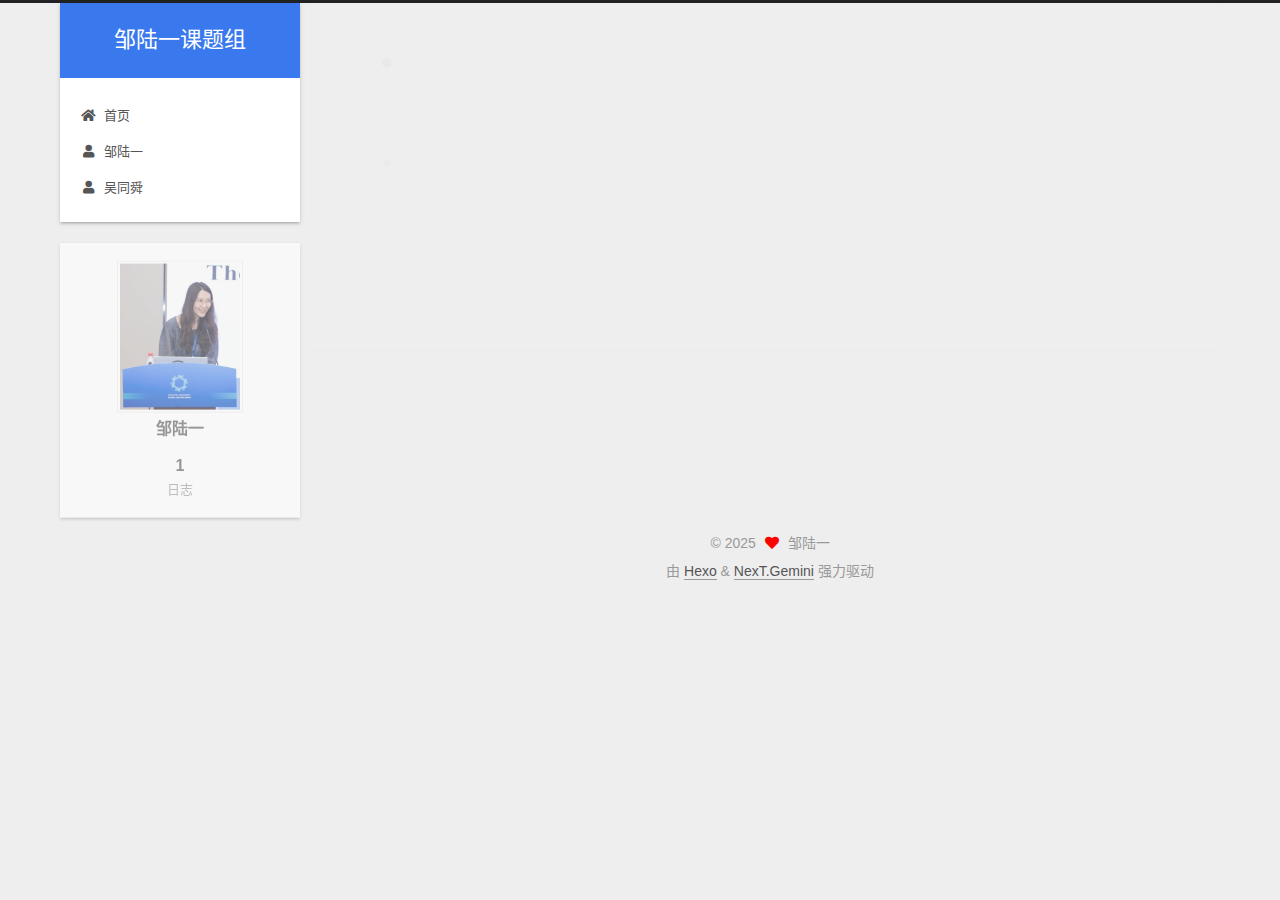
==== archives/index.html @ 9cc319fa "Site updated: 2025-03-17 14:11:33" ====
<!DOCTYPE html>
<html lang="zh-CN">
<head>
  <meta charset="UTF-8">
<meta name="viewport" content="width=device-width, initial-scale=1, maximum-scale=2">
<meta name="theme-color" content="#222">
<meta name="generator" content="Hexo 7.3.0">
  <link rel="apple-touch-icon" sizes="180x180" href="/images/apple-touch-icon-next.png">
  <link rel="icon" type="image/png" sizes="32x32" href="/images/favicon-32x32-next.png">
  <link rel="icon" type="image/png" sizes="16x16" href="/images/favicon-16x16-next.png">
  <link rel="mask-icon" href="/images/logo.svg" color="#222">

<link rel="stylesheet" href="/css/main.css">


<link rel="stylesheet" href="/lib/font-awesome/css/all.min.css">

<script id="hexo-configurations">
    var NexT = window.NexT || {};
    var CONFIG = {"hostname":"username.github.io","root":"/","scheme":"Gemini","version":"7.8.0","exturl":false,"sidebar":{"position":"none","display":"always","padding":18,"offset":12,"onmobile":false},"copycode":{"enable":false,"show_result":false,"style":null},"back2top":{"enable":true,"sidebar":false,"scrollpercent":false},"bookmark":{"enable":false,"color":"#222","save":"auto"},"fancybox":false,"mediumzoom":false,"lazyload":false,"pangu":false,"comments":{"style":"tabs","active":null,"storage":true,"lazyload":false,"nav":null},"algolia":{"hits":{"per_page":10},"labels":{"input_placeholder":"Search for Posts","hits_empty":"We didn't find any results for the search: ${query}","hits_stats":"${hits} results found in ${time} ms"}},"localsearch":{"enable":false,"trigger":"auto","top_n_per_article":1,"unescape":false,"preload":false},"motion":{"enable":true,"async":false,"transition":{"post_block":"fadeIn","post_header":"slideDownIn","post_body":"slideDownIn","coll_header":"slideLeftIn","sidebar":"slideUpIn"}}};
  </script>

  <meta property="og:type" content="website">
<meta property="og:title" content="邹陆一课题组">
<meta property="og:url" content="https://username.github.io/archives/">
<meta property="og:site_name" content="邹陆一课题组">
<meta property="og:locale" content="zh_CN">
<meta property="article:author" content="邹陆一">
<meta property="article:tag" content="博客, 技术, 生活, 学习">
<meta name="twitter:card" content="summary">

<link rel="canonical" href="https://username.github.io/archives/">


<script id="page-configurations">
  // https://hexo.io/docs/variables.html
  CONFIG.page = {
    sidebar: "",
    isHome : false,
    isPost : false,
    lang   : 'zh-CN'
  };
</script>

  <title>归档 | 邹陆一课题组</title>
  






  <noscript>
  <style>
  .use-motion .brand,
  .use-motion .menu-item,
  .sidebar-inner,
  .use-motion .post-block,
  .use-motion .pagination,
  .use-motion .comments,
  .use-motion .post-header,
  .use-motion .post-body,
  .use-motion .collection-header { opacity: initial; }

  .use-motion .site-title,
  .use-motion .site-subtitle {
    opacity: initial;
    top: initial;
  }

  .use-motion .logo-line-before i { left: initial; }
  .use-motion .logo-line-after i { right: initial; }
  </style>
</noscript>

</head>

<body itemscope itemtype="http://schema.org/WebPage">
  <div class="container use-motion">
    <div class="headband"></div>

    <header class="header" itemscope itemtype="http://schema.org/WPHeader">
      <div class="header-inner"><div class="site-brand-container">
  <div class="site-nav-toggle">
    <div class="toggle" aria-label="切换导航栏">
      <span class="toggle-line toggle-line-first"></span>
      <span class="toggle-line toggle-line-middle"></span>
      <span class="toggle-line toggle-line-last"></span>
    </div>
  </div>

  <div class="site-meta">

    <a href="/" class="brand" rel="start">
      <span class="logo-line-before"><i></i></span>
      <h1 class="site-title">邹陆一课题组</h1>
      <span class="logo-line-after"><i></i></span>
    </a>
  </div>

  <div class="site-nav-right">
    <div class="toggle popup-trigger">
    </div>
  </div>
</div>




<nav class="site-nav">
  <ul id="menu" class="main-menu menu">
        <li class="menu-item menu-item-home">

    <a href="/" rel="section"><i class="fa fa-home fa-fw"></i>首页</a>

  </li>
        <li class="menu-item menu-item-zouly">

    <a href="/zouly/" rel="section"><i class="fa fa-user fa-fw"></i>邹陆一</a>

  </li>
        <li class="menu-item menu-item-partner">

    <a href="/partner/" rel="section"><i class="fa fa-user fa-fw"></i>吴同舜</a>

  </li>
  </ul>
</nav>




</div>
    </header>

    
  <div class="back-to-top">
    <i class="fa fa-arrow-up"></i>
    <span>0%</span>
  </div>


    <main class="main">
      <div class="main-inner">
        <div class="content-wrap">
          

          <div class="content archive">
            

  
  
  
  <div class="post-block">
    <div class="posts-collapse">
      <div class="collection-title">
        <span class="collection-header">嗯..! 目前共计 1 篇日志。 继续努力。</span>
      </div>

      
    <div class="collection-year">
      <span class="collection-header">2025</span>
    </div>

  <article itemscope itemtype="http://schema.org/Article">
    <header class="post-header">

      <div class="post-meta">
        <time itemprop="dateCreated"
              datetime="2025-03-17T12:00:00+08:00"
              content="2025年03月17日">
          03-17
        </time>
      </div>

      <div class="post-title">
          <a class="post-title-link" href="/posts/2025/03/17/Home%20copy/" itemprop="url">
            <span itemprop="name">邹陆一课题组简介</span>
          </a>
      </div>

    </header>
  </article>


    </div>
  </div>
  
  
  

  



          </div>
          

<script>
  window.addEventListener('tabs:register', () => {
    let { activeClass } = CONFIG.comments;
    if (CONFIG.comments.storage) {
      activeClass = localStorage.getItem('comments_active') || activeClass;
    }
    if (activeClass) {
      let activeTab = document.querySelector(`a[href="#comment-${activeClass}"]`);
      if (activeTab) {
        activeTab.click();
      }
    }
  });
  if (CONFIG.comments.storage) {
    window.addEventListener('tabs:click', event => {
      if (!event.target.matches('.tabs-comment .tab-content .tab-pane')) return;
      let commentClass = event.target.classList[1];
      localStorage.setItem('comments_active', commentClass);
    });
  }
</script>

        </div>
          
  
  <div class="toggle sidebar-toggle">
    <span class="toggle-line toggle-line-first"></span>
    <span class="toggle-line toggle-line-middle"></span>
    <span class="toggle-line toggle-line-last"></span>
  </div>

  <aside class="sidebar">
    <div class="sidebar-inner">

      <ul class="sidebar-nav motion-element">
        <li class="sidebar-nav-toc">
          目录
        </li>
        <li class="sidebar-nav-overview">
          概览
        </li>
      </ul>

      <!--noindex-->
      <div class="post-toc-wrap sidebar-panel">
      </div>
      <!--/noindex-->

      <div class="site-overview-wrap sidebar-panel">
        <div class="site-author motion-element" itemprop="author" itemscope itemtype="http://schema.org/Person">
    <img class="site-author-image" itemprop="image" alt="邹陆一"
      src="/images/zou.png">
  <p class="site-author-name" itemprop="name">邹陆一</p>
  <div class="site-description" itemprop="description"></div>
</div>
<div class="site-state-wrap motion-element">
  <nav class="site-state">
      <div class="site-state-item site-state-posts">
          <a href="/archives">
          <span class="site-state-item-count">1</span>
          <span class="site-state-item-name">日志</span>
        </a>
      </div>
  </nav>
</div>



      </div>

    </div>
  </aside>
  <div id="sidebar-dimmer"></div>


      </div>
    </main>

    <footer class="footer">
      <div class="footer-inner">
        

        

<div class="copyright">
  
  &copy; 
  <span itemprop="copyrightYear">2025</span>
  <span class="with-love">
    <i class="fa fa-heart"></i>
  </span>
  <span class="author" itemprop="copyrightHolder">邹陆一</span>
</div>
  <div class="powered-by">由 <a href="https://hexo.io/" class="theme-link" rel="noopener" target="_blank">Hexo</a> & <a href="https://theme-next.org/" class="theme-link" rel="noopener" target="_blank">NexT.Gemini</a> 强力驱动
  </div>

        








      </div>
    </footer>
  </div>

  
  <script src="/lib/anime.min.js"></script>
  <script src="/lib/velocity/velocity.min.js"></script>
  <script src="/lib/velocity/velocity.ui.min.js"></script>

<script src="/js/utils.js"></script>

<script src="/js/motion.js"></script>


<script src="/js/schemes/pisces.js"></script>


<script src="/js/next-boot.js"></script>




  















  

  

</body>
</html>
---- css/main.css ----
:root {
  --body-bg-color: #eee;
  --content-bg-color: #fff;
  --card-bg-color: #f5f5f5;
  --text-color: #555;
  --blockquote-color: #666;
  --link-color: #555;
  --link-hover-color: #222;
  --brand-color: #fff;
  --brand-hover-color: #fff;
  --table-row-odd-bg-color: #f9f9f9;
  --table-row-hover-bg-color: #f5f5f5;
  --menu-item-bg-color: #f5f5f5;
  --btn-default-bg: #fff;
  --btn-default-color: #555;
  --btn-default-border-color: #555;
  --btn-default-hover-bg: #222;
  --btn-default-hover-color: #fff;
  --btn-default-hover-border-color: #222;
}
html {
  line-height: 1.15; /* 1 */
  -webkit-text-size-adjust: 100%; /* 2 */
}
body {
  margin: 0;
}
main {
  display: block;
}
h1 {
  font-size: 2em;
  margin: 0.67em 0;
}
hr {
  box-sizing: content-box; /* 1 */
  height: 0; /* 1 */
  overflow: visible; /* 2 */
}
pre {
  font-family: monospace, monospace; /* 1 */
  font-size: 1em; /* 2 */
}
a {
  background: transparent;
}
abbr[title] {
  border-bottom: none; /* 1 */
  text-decoration: underline; /* 2 */
  text-decoration: underline dotted; /* 2 */
}
b,
strong {
  font-weight: bolder;
}
code,
kbd,
samp {
  font-family: monospace, monospace; /* 1 */
  font-size: 1em; /* 2 */
}
small {
  font-size: 80%;
}
sub,
sup {
  font-size: 75%;
  line-height: 0;
  position: relative;
  vertical-align: baseline;
}
sub {
  bottom: -0.25em;
}
sup {
  top: -0.5em;
}
img {
  border-style: none;
}
button,
input,
optgroup,
select,
textarea {
  font-family: inherit; /* 1 */
  font-size: 100%; /* 1 */
  line-height: 1.15; /* 1 */
  margin: 0; /* 2 */
}
button,
input {
/* 1 */
  overflow: visible;
}
button,
select {
/* 1 */
  text-transform: none;
}
button,
[type='button'],
[type='reset'],
[type='submit'] {
  -webkit-appearance: button;
}
button::-moz-focus-inner,
[type='button']::-moz-focus-inner,
[type='reset']::-moz-focus-inner,
[type='submit']::-moz-focus-inner {
  border-style: none;
  padding: 0;
}
button:-moz-focusring,
[type='button']:-moz-focusring,
[type='reset']:-moz-focusring,
[type='submit']:-moz-focusring {
  outline: 1px dotted ButtonText;
}
fieldset {
  padding: 0.35em 0.75em 0.625em;
}
legend {
  box-sizing: border-box; /* 1 */
  color: inherit; /* 2 */
  display: table; /* 1 */
  max-width: 100%; /* 1 */
  padding: 0; /* 3 */
  white-space: normal; /* 1 */
}
progress {
  vertical-align: baseline;
}
textarea {
  overflow: auto;
}
[type='checkbox'],
[type='radio'] {
  box-sizing: border-box; /* 1 */
  padding: 0; /* 2 */
}
[type='number']::-webkit-inner-spin-button,
[type='number']::-webkit-outer-spin-button {
  height: auto;
}
[type='search'] {
  outline-offset: -2px; /* 2 */
  -webkit-appearance: textfield; /* 1 */
}
[type='search']::-webkit-search-decoration {
  -webkit-appearance: none;
}
::-webkit-file-upload-button {
  font: inherit; /* 2 */
  -webkit-appearance: button; /* 1 */
}
details {
  display: block;
}
summary {
  display: list-item;
}
template {
  display: none;
}
[hidden] {
  display: none;
}
::selection {
  background: #262a30;
  color: #eee;
}
html,
body {
  height: 100%;
}
body {
  background: var(--body-bg-color);
  color: var(--text-color);
  font-family: 'Lato', "PingFang SC", "Microsoft YaHei", sans-serif;
  font-size: 1em;
  line-height: 2;
}
@media (max-width: 991px) {
  body {
    padding-left: 0 !important;
    padding-right: 0 !important;
  }
}
h1,
h2,
h3,
h4,
h5,
h6 {
  font-family: 'Lato', "PingFang SC", "Microsoft YaHei", sans-serif;
  font-weight: bold;
  line-height: 1.5;
  margin: 20px 0 15px;
}
h1 {
  font-size: 1.5em;
}
h2 {
  font-size: 1.375em;
}
h3 {
  font-size: 1.25em;
}
h4 {
  font-size: 1.125em;
}
h5 {
  font-size: 1em;
}
h6 {
  font-size: 0.875em;
}
p {
  margin: 0 0 20px 0;
}
a,
span.exturl {
  border-bottom: 1px solid #999;
  color: var(--link-color);
  outline: 0;
  text-decoration: none;
  overflow-wrap: break-word;
  word-wrap: break-word;
  cursor: pointer;
}
a:hover,
span.exturl:hover {
  border-bottom-color: var(--link-hover-color);
  color: var(--link-hover-color);
}
iframe,
img,
video {
  display: block;
  margin-left: auto;
  margin-right: auto;
  max-width: 100%;
}
hr {
  background-image: repeating-linear-gradient(-45deg, #ddd, #ddd 4px, transparent 4px, transparent 8px);
  border: 0;
  height: 3px;
  margin: 40px 0;
}
blockquote {
  border-left: 4px solid #ddd;
  color: var(--blockquote-color);
  margin: 0;
  padding: 0 15px;
}
blockquote cite::before {
  content: '-';
  padding: 0 5px;
}
dt {
  font-weight: bold;
}
dd {
  margin: 0;
  padding: 0;
}
kbd {
  background-color: #f5f5f5;
  background-image: linear-gradient(#eee, #fff, #eee);
  border: 1px solid #ccc;
  border-radius: 0.2em;
  box-shadow: 0.1em 0.1em 0.2em rgba(0,0,0,0.1);
  color: #555;
  font-family: inherit;
  padding: 0.1em 0.3em;
  white-space: nowrap;
}
.table-container {
  overflow: auto;
}
table {
  border-collapse: collapse;
  border-spacing: 0;
  font-size: 0.875em;
  margin: 0 0 20px 0;
  width: 100%;
}
tbody tr:nth-of-type(odd) {
  background: var(--table-row-odd-bg-color);
}
tbody tr:hover {
  background: var(--table-row-hover-bg-color);
}
caption,
th,
td {
  font-weight: normal;
  padding: 8px;
  vertical-align: middle;
}
th,
td {
  border: 1px solid #ddd;
  border-bottom: 3px solid #ddd;
}
th {
  font-weight: 700;
  padding-bottom: 10px;
}
td {
  border-bottom-width: 1px;
}
.btn {
  background: var(--btn-default-bg);
  border: 2px solid var(--btn-default-border-color);
  border-radius: 2px;
  color: var(--btn-default-color);
  display: inline-block;
  font-size: 0.875em;
  line-height: 2;
  padding: 0 20px;
  text-decoration: none;
  transition-property: background-color;
  transition-delay: 0s;
  transition-duration: 0.2s;
  transition-timing-function: ease-in-out;
}
.btn:hover {
  background: var(--btn-default-hover-bg);
  border-color: var(--btn-default-hover-border-color);
  color: var(--btn-default-hover-color);
}
.btn + .btn {
  margin: 0 0 8px 8px;
}
.btn .fa-fw {
  text-align: left;
  width: 1.285714285714286em;
}
.toggle {
  line-height: 0;
}
.toggle .toggle-line {
  background: #fff;
  display: inline-block;
  height: 2px;
  left: 0;
  position: relative;
  top: 0;
  transition: all 0.4s;
  vertical-align: top;
  width: 100%;
}
.toggle .toggle-line:not(:first-child) {
  margin-top: 3px;
}
.toggle.toggle-arrow .toggle-line-first {
  left: 50%;
  top: 2px;
  transform: rotate(45deg);
  width: 50%;
}
.toggle.toggle-arrow .toggle-line-middle {
  left: 2px;
  width: 90%;
}
.toggle.toggle-arrow .toggle-line-last {
  left: 50%;
  top: -2px;
  transform: rotate(-45deg);
  width: 50%;
}
.toggle.toggle-close .toggle-line-first {
  transform: rotate(-45deg);
  top: 5px;
}
.toggle.toggle-close .toggle-line-middle {
  opacity: 0;
}
.toggle.toggle-close .toggle-line-last {
  transform: rotate(45deg);
  top: -5px;
}
.highlight,
pre {
  background: #f7f7f7;
  color: #4d4d4c;
  line-height: 1.6;
  margin: 0 auto 20px;
}
pre,
code {
  font-family: consolas, Menlo, monospace, "PingFang SC", "Microsoft YaHei";
}
code {
  background: #eee;
  border-radius: 3px;
  color: #555;
  padding: 2px 4px;
  overflow-wrap: break-word;
  word-wrap: break-word;
}
.highlight *::selection {
  background: #d6d6d6;
}
.highlight pre {
  border: 0;
  margin: 0;
  padding: 10px 0;
}
.highlight table {
  border: 0;
  margin: 0;
  width: auto;
}
.highlight td {
  border: 0;
  padding: 0;
}
.highlight figcaption {
  background: #eff2f3;
  color: #4d4d4c;
  display: flex;
  font-size: 0.875em;
  justify-content: space-between;
  line-height: 1.2;
  padding: 0.5em;
}
.highlight figcaption a {
  color: #4d4d4c;
}
.highlight figcaption a:hover {
  border-bottom-color: #4d4d4c;
}
.highlight .gutter {
  -moz-user-select: none;
  -ms-user-select: none;
  -webkit-user-select: none;
  user-select: none;
}
.highlight .gutter pre {
  background: #eff2f3;
  color: #869194;
  padding-left: 10px;
  padding-right: 10px;
  text-align: right;
}
.highlight .code pre {
  background: #f7f7f7;
  padding-left: 10px;
  width: 100%;
}
.gist table {
  width: auto;
}
.gist table td {
  border: 0;
}
pre {
  overflow: auto;
  padding: 10px;
}
pre code {
  background: none;
  color: #4d4d4c;
  font-size: 0.875em;
  padding: 0;
  text-shadow: none;
}
pre .deletion {
  background: #fdd;
}
pre .addition {
  background: #dfd;
}
pre .meta {
  color: #eab700;
  -moz-user-select: none;
  -ms-user-select: none;
  -webkit-user-select: none;
  user-select: none;
}
pre .comment {
  color: #8e908c;
}
pre .variable,
pre .attribute,
pre .tag,
pre .name,
pre .regexp,
pre .ruby .constant,
pre .xml .tag .title,
pre .xml .pi,
pre .xml .doctype,
pre .html .doctype,
pre .css .id,
pre .css .class,
pre .css .pseudo {
  color: #c82829;
}
pre .number,
pre .preprocessor,
pre .built_in,
pre .builtin-name,
pre .literal,
pre .params,
pre .constant,
pre .command {
  color: #f5871f;
}
pre .ruby .class .title,
pre .css .rules .attribute,
pre .string,
pre .symbol,
pre .value,
pre .inheritance,
pre .header,
pre .ruby .symbol,
pre .xml .cdata,
pre .special,
pre .formula {
  color: #718c00;
}
pre .title,
pre .css .hexcolor {
  color: #3e999f;
}
pre .function,
pre .python .decorator,
pre .python .title,
pre .ruby .function .title,
pre .ruby .title .keyword,
pre .perl .sub,
pre .javascript .title,
pre .coffeescript .title {
  color: #4271ae;
}
pre .keyword,
pre .javascript .function {
  color: #8959a8;
}
.blockquote-center {
  border-left: none;
  margin: 40px 0;
  padding: 0;
  position: relative;
  text-align: center;
}
.blockquote-center .fa {
  display: block;
  opacity: 0.6;
  position: absolute;
  width: 100%;
}
.blockquote-center .fa-quote-left {
  border-top: 1px solid #ccc;
  text-align: left;
  top: -20px;
}
.blockquote-center .fa-quote-right {
  border-bottom: 1px solid #ccc;
  text-align: right;
  bottom: -20px;
}
.blockquote-center p,
.blockquote-center div {
  text-align: center;
}
.post-body .group-picture img {
  margin: 0 auto;
  padding: 0 3px;
}
.group-picture-row {
  margin-bottom: 6px;
  overflow: hidden;
}
.group-picture-column {
  float: left;
  margin-bottom: 10px;
}
.post-body .label {
  color: #555;
  display: inline;
  padding: 0 2px;
}
.post-body .label.default {
  background: #f0f0f0;
}
.post-body .label.primary {
  background: #efe6f7;
}
.post-body .label.info {
  background: #e5f2f8;
}
.post-body .label.success {
  background: #e7f4e9;
}
.post-body .label.warning {
  background: #fcf6e1;
}
.post-body .label.danger {
  background: #fae8eb;
}
.post-body .tabs {
  margin-bottom: 20px;
}
.post-body .tabs,
.tabs-comment {
  display: block;
  padding-top: 10px;
  position: relative;
}
.post-body .tabs ul.nav-tabs,
.tabs-comment ul.nav-tabs {
  display: flex;
  flex-wrap: wrap;
  margin: 0;
  margin-bottom: -1px;
  padding: 0;
}
@media (max-width: 413px) {
  .post-body .tabs ul.nav-tabs,
  .tabs-comment ul.nav-tabs {
    display: block;
    margin-bottom: 5px;
  }
}
.post-body .tabs ul.nav-tabs li.tab,
.tabs-comment ul.nav-tabs li.tab {
  border-bottom: 1px solid #ddd;
  border-left: 1px solid transparent;
  border-right: 1px solid transparent;
  border-top: 3px solid transparent;
  flex-grow: 1;
  list-style-type: none;
  border-radius: 0 0 0 0;
}
@media (max-width: 413px) {
  .post-body .tabs ul.nav-tabs li.tab,
  .tabs-comment ul.nav-tabs li.tab {
    border-bottom: 1px solid transparent;
    border-left: 3px solid transparent;
    border-right: 1px solid transparent;
    border-top: 1px solid transparent;
  }
}
@media (max-width: 413px) {
  .post-body .tabs ul.nav-tabs li.tab,
  .tabs-comment ul.nav-tabs li.tab {
    border-radius: 0;
  }
}
.post-body .tabs ul.nav-tabs li.tab a,
.tabs-comment ul.nav-tabs li.tab a {
  border-bottom: initial;
  display: block;
  line-height: 1.8;
  outline: 0;
  padding: 0.25em 0.75em;
  text-align: center;
  transition-delay: 0s;
  transition-duration: 0.2s;
  transition-timing-function: ease-out;
}
.post-body .tabs ul.nav-tabs li.tab a i,
.tabs-comment ul.nav-tabs li.tab a i {
  width: 1.285714285714286em;
}
.post-body .tabs ul.nav-tabs li.tab.active,
.tabs-comment ul.nav-tabs li.tab.active {
  border-bottom: 1px solid transparent;
  border-left: 1px solid #ddd;
  border-right: 1px solid #ddd;
  border-top: 3px solid #fc6423;
}
@media (max-width: 413px) {
  .post-body .tabs ul.nav-tabs li.tab.active,
  .tabs-comment ul.nav-tabs li.tab.active {
    border-bottom: 1px solid #ddd;
    border-left: 3px solid #fc6423;
    border-right: 1px solid #ddd;
    border-top: 1px solid #ddd;
  }
}
.post-body .tabs ul.nav-tabs li.tab.active a,
.tabs-comment ul.nav-tabs li.tab.active a {
  color: var(--link-color);
  cursor: default;
}
.post-body .tabs .tab-content .tab-pane,
.tabs-comment .tab-content .tab-pane {
  border: 1px solid #ddd;
  border-top: 0;
  padding: 20px 20px 0 20px;
  border-radius: 0;
}
.post-body .tabs .tab-content .tab-pane:not(.active),
.tabs-comment .tab-content .tab-pane:not(.active) {
  display: none;
}
.post-body .tabs .tab-content .tab-pane.active,
.tabs-comment .tab-content .tab-pane.active {
  display: block;
}
.post-body .tabs .tab-content .tab-pane.active:nth-of-type(1),
.tabs-comment .tab-content .tab-pane.active:nth-of-type(1) {
  border-radius: 0 0 0 0;
}
@media (max-width: 413px) {
  .post-body .tabs .tab-content .tab-pane.active:nth-of-type(1),
  .tabs-comment .tab-content .tab-pane.active:nth-of-type(1) {
    border-radius: 0;
  }
}
.post-body .note {
  border-radius: 3px;
  margin-bottom: 20px;
  padding: 1em;
  position: relative;
  border: 1px solid #eee;
  border-left-width: 5px;
}
.post-body .note h2,
.post-body .note h3,
.post-body .note h4,
.post-body .note h5,
.post-body .note h6 {
  margin-top: 0;
  border-bottom: initial;
  margin-bottom: 0;
  padding-top: 0;
}
.post-body .note p:first-child,
.post-body .note ul:first-child,
.post-body .note ol:first-child,
.post-body .note table:first-child,
.post-body .note pre:first-child,
.post-body .note blockquote:first-child,
.post-body .note img:first-child {
  margin-top: 0;
}
.post-body .note p:last-child,
.post-body .note ul:last-child,
.post-body .note ol:last-child,
.post-body .note table:last-child,
.post-body .note pre:last-child,
.post-body .note blockquote:last-child,
.post-body .note img:last-child {
  margin-bottom: 0;
}
.post-body .note.default {
  border-left-color: #777;
}
.post-body .note.default h2,
.post-body .note.default h3,
.post-body .note.default h4,
.post-body .note.default h5,
.post-body .note.default h6 {
  color: #777;
}
.post-body .note.primary {
  border-left-color: #6f42c1;
}
.post-body .note.primary h2,
.post-body .note.primary h3,
.post-body .note.primary h4,
.post-body .note.primary h5,
.post-body .note.primary h6 {
  color: #6f42c1;
}
.post-body .note.info {
  border-left-color: #428bca;
}
.post-body .note.info h2,
.post-body .note.info h3,
.post-body .note.info h4,
.post-body .note.info h5,
.post-body .note.info h6 {
  color: #428bca;
}
.post-body .note.success {
  border-left-color: #5cb85c;
}
.post-body .note.success h2,
.post-body .note.success h3,
.post-body .note.success h4,
.post-body .note.success h5,
.post-body .note.success h6 {
  color: #5cb85c;
}
.post-body .note.warning {
  border-left-color: #f0ad4e;
}
.post-body .note.warning h2,
.post-body .note.warning h3,
.post-body .note.warning h4,
.post-body .note.warning h5,
.post-body .note.warning h6 {
  color: #f0ad4e;
}
.post-body .note.danger {
  border-left-color: #d9534f;
}
.post-body .note.danger h2,
.post-body .note.danger h3,
.post-body .note.danger h4,
.post-body .note.danger h5,
.post-body .note.danger h6 {
  color: #d9534f;
}
.pagination .prev,
.pagination .next,
.pagination .page-number,
.pagination .space {
  display: inline-block;
  margin: 0 10px;
  padding: 0 11px;
  position: relative;
  top: -1px;
}
@media (max-width: 767px) {
  .pagination .prev,
  .pagination .next,
  .pagination .page-number,
  .pagination .space {
    margin: 0 5px;
  }
}
.pagination {
  border-top: 1px solid #eee;
  margin: 120px 0 0;
  text-align: center;
}
.pagination .prev,
.pagination .next,
.pagination .page-number {
  border-bottom: 0;
  border-top: 1px solid #eee;
  transition-property: border-color;
  transition-delay: 0s;
  transition-duration: 0.2s;
  transition-timing-function: ease-in-out;
}
.pagination .prev:hover,
.pagination .next:hover,
.pagination .page-number:hover {
  border-top-color: #222;
}
.pagination .space {
  margin: 0;
  padding: 0;
}
.pagination .prev {
  margin-left: 0;
}
.pagination .next {
  margin-right: 0;
}
.pagination .page-number.current {
  background: #ccc;
  border-top-color: #ccc;
  color: #fff;
}
@media (max-width: 767px) {
  .pagination {
    border-top: none;
  }
  .pagination .prev,
  .pagination .next,
  .pagination .page-number {
    border-bottom: 1px solid #eee;
    border-top: 0;
    margin-bottom: 10px;
    padding: 0 10px;
  }
  .pagination .prev:hover,
  .pagination .next:hover,
  .pagination .page-number:hover {
    border-bottom-color: #222;
  }
}
.comments {
  margin-top: 60px;
  overflow: hidden;
}
.comment-button-group {
  display: flex;
  flex-wrap: wrap-reverse;
  justify-content: center;
  margin: 1em 0;
}
.comment-button-group .comment-button {
  margin: 0.1em 0.2em;
}
.comment-button-group .comment-button.active {
  background: var(--btn-default-hover-bg);
  border-color: var(--btn-default-hover-border-color);
  color: var(--btn-default-hover-color);
}
.comment-position {
  display: none;
}
.comment-position.active {
  display: block;
}
.tabs-comment {
  background: var(--content-bg-color);
  margin-top: 4em;
  padding-top: 0;
}
.tabs-comment .comments {
  border: 0;
  box-shadow: none;
  margin-top: 0;
  padding-top: 0;
}
.container {
  min-height: 100%;
  position: relative;
}
.main-inner {
  margin: 0 auto;
  width: calc(100% - 20px);
}
@media (min-width: 1200px) {
  .main-inner {
    width: 1160px;
  }
}
@media (min-width: 1600px) {
  .main-inner {
    width: 73%;
  }
}
@media (max-width: 767px) {
  .content-wrap {
    padding: 0 20px;
  }
}
.header {
  background: transparent;
}
.header-inner {
  margin: 0 auto;
  width: calc(100% - 20px);
}
@media (min-width: 1200px) {
  .header-inner {
    width: 1160px;
  }
}
@media (min-width: 1600px) {
  .header-inner {
    width: 73%;
  }
}
.site-brand-container {
  display: flex;
  flex-shrink: 0;
  padding: 0 10px;
}
.headband {
  background: #222;
  height: 3px;
}
.site-meta {
  flex-grow: 1;
  text-align: center;
}
@media (max-width: 767px) {
  .site-meta {
    text-align: center;
  }
}
.brand {
  border-bottom: none;
  color: var(--brand-color);
  display: inline-block;
  line-height: 1.375em;
  padding: 0 40px;
  position: relative;
}
.brand:hover {
  color: var(--brand-hover-color);
}
.site-title {
  font-family: 'Lato', "PingFang SC", "Microsoft YaHei", sans-serif;
  font-size: 1.375em;
  font-weight: normal;
  margin: 0;
}
.site-subtitle {
  color: #ddd;
  font-size: 0.8125em;
  margin: 10px 0;
}
.use-motion .brand {
  opacity: 0;
}
.use-motion .site-title,
.use-motion .site-subtitle,
.use-motion .custom-logo-image {
  opacity: 0;
  position: relative;
  top: -10px;
}
.site-nav-toggle,
.site-nav-right {
  display: none;
}
@media (max-width: 767px) {
  .site-nav-toggle,
  .site-nav-right {
    display: flex;
    flex-direction: column;
    justify-content: center;
  }
}
.site-nav-toggle .toggle,
.site-nav-right .toggle {
  color: var(--text-color);
  padding: 10px;
  width: 22px;
}
.site-nav-toggle .toggle .toggle-line,
.site-nav-right .toggle .toggle-line {
  background: var(--text-color);
  border-radius: 1px;
}
.site-nav {
  display: block;
}
@media (max-width: 767px) {
  .site-nav {
    clear: both;
    display: none;
  }
}
.site-nav.site-nav-on {
  display: block;
}
.menu {
  margin-top: 20px;
  padding-left: 0;
  text-align: center;
}
.menu-item {
  display: inline-block;
  list-style: none;
  margin: 0 10px;
}
@media (max-width: 767px) {
  .menu-item {
    display: block;
    margin-top: 10px;
  }
  .menu-item.menu-item-search {
    display: none;
  }
}
.menu-item a,
.menu-item span.exturl {
  border-bottom: 0;
  display: block;
  font-size: 0.8125em;
  transition-property: border-color;
  transition-delay: 0s;
  transition-duration: 0.2s;
  transition-timing-function: ease-in-out;
}
@media (hover: none) {
  .menu-item a:hover,
  .menu-item span.exturl:hover {
    border-bottom-color: transparent !important;
  }
}
.menu-item .fa,
.menu-item .fab,
.menu-item .far,
.menu-item .fas {
  margin-right: 8px;
}
.menu-item .badge {
  display: inline-block;
  font-weight: bold;
  line-height: 1;
  margin-left: 0.35em;
  margin-top: 0.35em;
  text-align: center;
  white-space: nowrap;
}
@media (max-width: 767px) {
  .menu-item .badge {
    float: right;
    margin-left: 0;
  }
}
.menu-item-active a,
.menu .menu-item a:hover,
.menu .menu-item span.exturl:hover {
  background: var(--menu-item-bg-color);
}
.use-motion .menu-item {
  opacity: 0;
}
.sidebar {
  background: #222;
  bottom: 0;
  box-shadow: inset 0 2px 6px #000;
  position: fixed;
  top: 0;
}
@media (max-width: 991px) {
  .sidebar {
    display: none;
  }
}
.sidebar-inner {
  color: #999;
  padding: 18px 10px;
  text-align: center;
}
.cc-license {
  margin-top: 10px;
  text-align: center;
}
.cc-license .cc-opacity {
  border-bottom: none;
  opacity: 0.7;
}
.cc-license .cc-opacity:hover {
  opacity: 0.9;
}
.cc-license img {
  display: inline-block;
}
.site-author-image {
  border: 1px solid #eee;
  display: block;
  margin: 0 auto;
  max-width: 120px;
  padding: 2px;
}
.site-author-name {
  color: var(--text-color);
  font-weight: 600;
  margin: 0;
  text-align: center;
}
.site-description {
  color: #999;
  font-size: 0.8125em;
  margin-top: 0;
  text-align: center;
}
.links-of-author {
  margin-top: 15px;
}
.links-of-author a,
.links-of-author span.exturl {
  border-bottom-color: #555;
  display: inline-block;
  font-size: 0.8125em;
  margin-bottom: 10px;
  margin-right: 10px;
  vertical-align: middle;
}
.links-of-author a::before,
.links-of-author span.exturl::before {
  background: #fff5df;
  border-radius: 50%;
  content: ' ';
  display: inline-block;
  height: 4px;
  margin-right: 3px;
  vertical-align: middle;
  width: 4px;
}
.sidebar-button {
  margin-top: 15px;
}
.sidebar-button a {
  border: 1px solid #fc6423;
  border-radius: 4px;
  color: #fc6423;
  display: inline-block;
  padding: 0 15px;
}
.sidebar-button a .fa,
.sidebar-button a .fab,
.sidebar-button a .far,
.sidebar-button a .fas {
  margin-right: 5px;
}
.sidebar-button a:hover {
  background: #fc6423;
  border: 1px solid #fc6423;
  color: #fff;
}
.sidebar-button a:hover .fa,
.sidebar-button a:hover .fab,
.sidebar-button a:hover .far,
.sidebar-button a:hover .fas {
  color: #fff;
}
.links-of-blogroll {
  font-size: 0.8125em;
  margin-top: 10px;
}
.links-of-blogroll-title {
  font-size: 0.875em;
  font-weight: 600;
  margin-top: 0;
}
.links-of-blogroll-list {
  list-style: none;
  margin: 0;
  padding: 0;
}
#sidebar-dimmer {
  display: none;
}
@media (max-width: 767px) {
  #sidebar-dimmer {
    background: #000;
    display: block;
    height: 100%;
    left: 100%;
    opacity: 0;
    position: fixed;
    top: 0;
    width: 100%;
    z-index: 1100;
  }
  .sidebar-active + #sidebar-dimmer {
    opacity: 0.7;
    transform: translateX(-100%);
    transition: opacity 0.5s;
  }
}
.sidebar-nav {
  margin: 0;
  padding-bottom: 20px;
  padding-left: 0;
}
.sidebar-nav li {
  border-bottom: 1px solid transparent;
  color: var(--text-color);
  cursor: pointer;
  display: inline-block;
  font-size: 0.875em;
}
.sidebar-nav li.sidebar-nav-overview {
  margin-left: 10px;
}
.sidebar-nav li:hover {
  color: #fc6423;
}
.sidebar-nav .sidebar-nav-active {
  border-bottom-color: #fc6423;
  color: #fc6423;
}
.sidebar-nav .sidebar-nav-active:hover {
  color: #fc6423;
}
.sidebar-panel {
  display: none;
  overflow-x: hidden;
  overflow-y: auto;
}
.sidebar-panel-active {
  display: block;
}
.sidebar-toggle {
  background: #222;
  bottom: 45px;
  cursor: pointer;
  height: 14px;
  left: 30px;
  padding: 5px;
  position: fixed;
  width: 14px;
  z-index: 1300;
}
@media (max-width: 991px) {
  .sidebar-toggle {
    left: 20px;
    opacity: 0.8;
    display: none;
  }
}
.sidebar-toggle:hover .toggle-line {
  background: #fc6423;
}
.post-toc {
  font-size: 0.875em;
}
.post-toc ol {
  list-style: none;
  margin: 0;
  padding: 0 2px 5px 10px;
  text-align: left;
}
.post-toc ol > ol {
  padding-left: 0;
}
.post-toc ol a {
  transition-property: all;
  transition-delay: 0s;
  transition-duration: 0.2s;
  transition-timing-function: ease-in-out;
}
.post-toc .nav-item {
  line-height: 1.8;
  overflow: hidden;
  text-overflow: ellipsis;
  white-space: nowrap;
}
.post-toc .nav .nav-child {
  display: none;
}
.post-toc .nav .active > .nav-child {
  display: block;
}
.post-toc .nav .active-current > .nav-child {
  display: block;
}
.post-toc .nav .active-current > .nav-child > .nav-item {
  display: block;
}
.post-toc .nav .active > a {
  border-bottom-color: #fc6423;
  color: #fc6423;
}
.post-toc .nav .active-current > a {
  color: #fc6423;
}
.post-toc .nav .active-current > a:hover {
  color: #fc6423;
}
.site-state {
  display: flex;
  justify-content: center;
  line-height: 1.4;
  margin-top: 10px;
  overflow: hidden;
  text-align: center;
  white-space: nowrap;
}
.site-state-item {
  padding: 0 15px;
}
.site-state-item:not(:first-child) {
  border-left: 1px solid #eee;
}
.site-state-item a {
  border-bottom: none;
}
.site-state-item-count {
  display: block;
  font-size: 1em;
  font-weight: 600;
  text-align: center;
}
.site-state-item-name {
  color: #999;
  font-size: 0.8125em;
}
.footer {
  color: #999;
  font-size: 0.875em;
  padding: 20px 0;
}
.footer.footer-fixed {
  bottom: 0;
  left: 0;
  position: absolute;
  right: 0;
}
.footer-inner {
  box-sizing: border-box;
  margin: 0 auto;
  text-align: center;
  width: calc(100% - 20px);
}
@media (min-width: 1200px) {
  .footer-inner {
    width: 1160px;
  }
}
@media (min-width: 1600px) {
  .footer-inner {
    width: 73%;
  }
}
.languages {
  display: inline-block;
  font-size: 1.125em;
  position: relative;
}
.languages .lang-select-label span {
  margin: 0 0.5em;
}
.languages .lang-select {
  height: 100%;
  left: 0;
  opacity: 0;
  position: absolute;
  top: 0;
  width: 100%;
}
.with-love {
  color: #ff0000;
  display: inline-block;
  margin: 0 5px;
}
.powered-by,
.theme-info {
  display: inline-block;
}
@-moz-keyframes iconAnimate {
  0%, 100% {
    transform: scale(1);
  }
  10%, 30% {
    transform: scale(0.9);
  }
  20%, 40%, 60%, 80% {
    transform: scale(1.1);
  }
  50%, 70% {
    transform: scale(1.1);
  }
}
@-webkit-keyframes iconAnimate {
  0%, 100% {
    transform: scale(1);
  }
  10%, 30% {
    transform: scale(0.9);
  }
  20%, 40%, 60%, 80% {
    transform: scale(1.1);
  }
  50%, 70% {
    transform: scale(1.1);
  }
}
@-o-keyframes iconAnimate {
  0%, 100% {
    transform: scale(1);
  }
  10%, 30% {
    transform: scale(0.9);
  }
  20%, 40%, 60%, 80% {
    transform: scale(1.1);
  }
  50%, 70% {
    transform: scale(1.1);
  }
}
@keyframes iconAnimate {
  0%, 100% {
    transform: scale(1);
  }
  10%, 30% {
    transform: scale(0.9);
  }
  20%, 40%, 60%, 80% {
    transform: scale(1.1);
  }
  50%, 70% {
    transform: scale(1.1);
  }
}
.back-to-top {
  font-size: 12px;
  text-align: center;
  transition-delay: 0s;
  transition-duration: 0.2s;
  transition-timing-function: ease-in-out;
}
.back-to-top {
  background: #222;
  bottom: -100px;
  box-sizing: border-box;
  color: #fff;
  cursor: pointer;
  left: 30px;
  opacity: 0.6;
  padding: 0 6px;
  position: fixed;
  transition-property: bottom;
  z-index: 1300;
  width: 24px;
}
.back-to-top span {
  display: none;
}
.back-to-top:hover {
  color: #fc6423;
}
.back-to-top.back-to-top-on {
  bottom: 30px;
}
@media (max-width: 991px) {
  .back-to-top {
    left: 20px;
    opacity: 0.8;
  }
}
.post-body {
  font-family: 'Lato', "PingFang SC", "Microsoft YaHei", sans-serif;
  overflow-wrap: break-word;
  word-wrap: break-word;
}
@media (min-width: 1200px) {
  .post-body {
    font-size: 1.125em;
  }
}
.post-body .exturl .fa {
  font-size: 0.875em;
  margin-left: 4px;
}
.post-body .image-caption,
.post-body .figure .caption {
  color: #999;
  font-size: 0.875em;
  font-weight: bold;
  line-height: 1;
  margin: -20px auto 15px;
  text-align: center;
}
.post-sticky-flag {
  display: inline-block;
  transform: rotate(30deg);
}
.post-button {
  margin-top: 40px;
  text-align: center;
}
.use-motion .post-block,
.use-motion .pagination,
.use-motion .comments {
  opacity: 0;
}
.use-motion .post-header {
  opacity: 0;
}
.use-motion .post-body {
  opacity: 0;
}
.use-motion .collection-header {
  opacity: 0;
}
.posts-collapse {
  margin-left: 35px;
  position: relative;
}
@media (max-width: 767px) {
  .posts-collapse {
    margin-left: 0px;
    margin-right: 0px;
  }
}
.posts-collapse .collection-title {
  font-size: 1.125em;
  position: relative;
}
.posts-collapse .collection-title::before {
  background: #999;
  border: 1px solid #fff;
  border-radius: 50%;
  content: ' ';
  height: 10px;
  left: 0;
  margin-left: -6px;
  margin-top: -4px;
  position: absolute;
  top: 50%;
  width: 10px;
}
.posts-collapse .collection-year {
  font-size: 1.5em;
  font-weight: bold;
  margin: 60px 0;
  position: relative;
}
.posts-collapse .collection-year::before {
  background: #bbb;
  border-radius: 50%;
  content: ' ';
  height: 8px;
  left: 0;
  margin-left: -4px;
  margin-top: -4px;
  position: absolute;
  top: 50%;
  width: 8px;
}
.posts-collapse .collection-header {
  display: block;
  margin: 0 0 0 20px;
}
.posts-collapse .collection-header small {
  color: #bbb;
  margin-left: 5px;
}
.posts-collapse .post-header {
  border-bottom: 1px dashed #ccc;
  margin: 30px 0;
  padding-left: 15px;
  position: relative;
  transition-property: border;
  transition-delay: 0s;
  transition-duration: 0.2s;
  transition-timing-function: ease-in-out;
}
.posts-collapse .post-header::before {
  background: #bbb;
  border: 1px solid #fff;
  border-radius: 50%;
  content: ' ';
  height: 6px;
  left: 0;
  margin-left: -4px;
  position: absolute;
  top: 0.75em;
  transition-property: background;
  width: 6px;
  transition-delay: 0s;
  transition-duration: 0.2s;
  transition-timing-function: ease-in-out;
}
.posts-collapse .post-header:hover {
  border-bottom-color: #666;
}
.posts-collapse .post-header:hover::before {
  background: #222;
}
.posts-collapse .post-meta {
  display: inline;
  font-size: 0.75em;
  margin-right: 10px;
}
.posts-collapse .post-title {
  display: inline;
}
.posts-collapse .post-title a,
.posts-collapse .post-title span.exturl {
  border-bottom: none;
  color: var(--link-color);
}
.posts-collapse .post-title .fa-external-link-alt {
  font-size: 0.875em;
  margin-left: 5px;
}
.posts-collapse::before {
  background: #f5f5f5;
  content: ' ';
  height: 100%;
  left: 0;
  margin-left: -2px;
  position: absolute;
  top: 1.25em;
  width: 4px;
}
.post-eof {
  background: #ccc;
  height: 1px;
  margin: 80px auto 60px;
  text-align: center;
  width: 8%;
}
.post-block:last-of-type .post-eof {
  display: none;
}
.content {
  padding-top: 40px;
}
@media (min-width: 992px) {
  .post-body {
    text-align: justify;
  }
}
@media (max-width: 991px) {
  .post-body {
    text-align: justify;
  }
}
.post-body h1,
.post-body h2,
.post-body h3,
.post-body h4,
.post-body h5,
.post-body h6 {
  padding-top: 10px;
}
.post-body h1 .header-anchor,
.post-body h2 .header-anchor,
.post-body h3 .header-anchor,
.post-body h4 .header-anchor,
.post-body h5 .header-anchor,
.post-body h6 .header-anchor {
  border-bottom-style: none;
  color: #ccc;
  float: right;
  margin-left: 10px;
  visibility: hidden;
}
.post-body h1 .header-anchor:hover,
.post-body h2 .header-anchor:hover,
.post-body h3 .header-anchor:hover,
.post-body h4 .header-anchor:hover,
.post-body h5 .header-anchor:hover,
.post-body h6 .header-anchor:hover {
  color: inherit;
}
.post-body h1:hover .header-anchor,
.post-body h2:hover .header-anchor,
.post-body h3:hover .header-anchor,
.post-body h4:hover .header-anchor,
.post-body h5:hover .header-anchor,
.post-body h6:hover .header-anchor {
  visibility: visible;
}
.post-body iframe,
.post-body img,
.post-body video {
  margin-bottom: 20px;
}
.post-body .video-container {
  height: 0;
  margin-bottom: 20px;
  overflow: hidden;
  padding-top: 75%;
  position: relative;
  width: 100%;
}
.post-body .video-container iframe,
.post-body .video-container object,
.post-body .video-container embed {
  height: 100%;
  left: 0;
  margin: 0;
  position: absolute;
  top: 0;
  width: 100%;
}
.post-gallery {
  align-items: center;
  display: grid;
  grid-gap: 10px;
  grid-template-columns: 1fr 1fr 1fr;
  margin-bottom: 20px;
}
@media (max-width: 767px) {
  .post-gallery {
    grid-template-columns: 1fr 1fr;
  }
}
.post-gallery a {
  border: 0;
}
.post-gallery img {
  margin: 0;
}
.posts-expand .post-header {
  font-size: 1.125em;
}
.posts-expand .post-title {
  font-size: 1.5em;
  font-weight: normal;
  margin: initial;
  text-align: center;
  overflow-wrap: break-word;
  word-wrap: break-word;
}
.posts-expand .post-title-link {
  border-bottom: none;
  color: var(--link-color);
  display: inline-block;
  position: relative;
  vertical-align: top;
}
.posts-expand .post-title-link::before {
  background: var(--link-color);
  bottom: 0;
  content: '';
  height: 2px;
  left: 0;
  position: absolute;
  transform: scaleX(0);
  visibility: hidden;
  width: 100%;
  transition-delay: 0s;
  transition-duration: 0.2s;
  transition-timing-function: ease-in-out;
}
.posts-expand .post-title-link:hover::before {
  transform: scaleX(1);
  visibility: visible;
}
.posts-expand .post-title-link .fa-external-link-alt {
  font-size: 0.875em;
  margin-left: 5px;
}
.posts-expand .post-meta {
  color: #999;
  font-family: 'Lato', "PingFang SC", "Microsoft YaHei", sans-serif;
  font-size: 0.75em;
  margin: 3px 0 60px 0;
  text-align: center;
}
.posts-expand .post-meta .post-description {
  font-size: 0.875em;
  margin-top: 2px;
}
.posts-expand .post-meta time {
  border-bottom: 1px dashed #999;
  cursor: pointer;
}
.post-meta .post-meta-item + .post-meta-item::before {
  content: '|';
  margin: 0 0.5em;
}
.post-meta-divider {
  margin: 0 0.5em;
}
.post-meta-item-icon {
  margin-right: 3px;
}
@media (max-width: 991px) {
  .post-meta-item-icon {
    display: inline-block;
  }
}
@media (max-width: 991px) {
  .post-meta-item-text {
    display: none;
  }
}
.post-nav {
  border-top: 1px solid #eee;
  display: flex;
  justify-content: space-between;
  margin-top: 15px;
  padding: 10px 5px 0;
}
.post-nav-item {
  flex: 1;
}
.post-nav-item a {
  border-bottom: none;
  display: block;
  font-size: 0.875em;
  line-height: 1.6;
  position: relative;
}
.post-nav-item a:active {
  top: 2px;
}
.post-nav-item .fa {
  font-size: 0.75em;
}
.post-nav-item:first-child {
  margin-right: 15px;
}
.post-nav-item:first-child .fa {
  margin-right: 5px;
}
.post-nav-item:last-child {
  margin-left: 15px;
  text-align: right;
}
.post-nav-item:last-child .fa {
  margin-left: 5px;
}
.rtl.post-body p,
.rtl.post-body a,
.rtl.post-body h1,
.rtl.post-body h2,
.rtl.post-body h3,
.rtl.post-body h4,
.rtl.post-body h5,
.rtl.post-body h6,
.rtl.post-body li,
.rtl.post-body ul,
.rtl.post-body ol {
  direction: rtl;
  font-family: UKIJ Ekran;
}
.rtl.post-title {
  font-family: UKIJ Ekran;
}
.post-tags {
  margin-top: 40px;
  text-align: center;
}
.post-tags a {
  display: inline-block;
  font-size: 0.8125em;
}
.post-tags a:not(:last-child) {
  margin-right: 10px;
}
.post-widgets {
  border-top: 1px solid #eee;
  margin-top: 15px;
  text-align: center;
}
.wp_rating {
  height: 20px;
  line-height: 20px;
  margin-top: 10px;
  padding-top: 6px;
  text-align: center;
}
.social-like {
  display: flex;
  font-size: 0.875em;
  justify-content: center;
  text-align: center;
}
.reward-container {
  margin: 20px auto;
  padding: 10px 0;
  text-align: center;
  width: 90%;
}
.reward-container button {
  background: transparent;
  border: 1px solid #fc6423;
  border-radius: 0;
  color: #fc6423;
  cursor: pointer;
  line-height: 2;
  outline: 0;
  padding: 0 15px;
  vertical-align: text-top;
}
.reward-container button:hover {
  background: #fc6423;
  border: 1px solid transparent;
  color: #fa9366;
}
#qr {
  padding-top: 20px;
}
#qr a {
  border: 0;
}
#qr img {
  display: inline-block;
  margin: 0.8em 2em 0 2em;
  max-width: 100%;
  width: 180px;
}
#qr p {
  text-align: center;
}
.category-all-page .category-all-title {
  text-align: center;
}
.category-all-page .category-all {
  margin-top: 20px;
}
.category-all-page .category-list {
  list-style: none;
  margin: 0;
  padding: 0;
}
.category-all-page .category-list-item {
  margin: 5px 10px;
}
.category-all-page .category-list-count {
  color: #bbb;
}
.category-all-page .category-list-count::before {
  content: ' (';
  display: inline;
}
.category-all-page .category-list-count::after {
  content: ') ';
  display: inline;
}
.category-all-page .category-list-child {
  padding-left: 10px;
}
.event-list {
  padding: 0;
}
.event-list hr {
  background: #222;
  margin: 20px 0 45px 0;
}
.event-list hr::after {
  background: #222;
  color: #fff;
  content: 'NOW';
  display: inline-block;
  font-weight: bold;
  padding: 0 5px;
  text-align: right;
}
.event-list .event {
  background: #222;
  margin: 20px 0;
  min-height: 40px;
  padding: 15px 0 15px 10px;
}
.event-list .event .event-summary {
  color: #fff;
  margin: 0;
  padding-bottom: 3px;
}
.event-list .event .event-summary::before {
  animation: dot-flash 1s alternate infinite ease-in-out;
  color: #fff;
  content: '\f111';
  display: inline-block;
  font-size: 10px;
  margin-right: 25px;
  vertical-align: middle;
  font-family: 'Font Awesome 5 Free';
  font-weight: 900;
}
.event-list .event .event-relative-time {
  color: #bbb;
  display: inline-block;
  font-size: 12px;
  font-weight: normal;
  padding-left: 12px;
}
.event-list .event .event-details {
  color: #fff;
  display: block;
  line-height: 18px;
  margin-left: 56px;
  padding-bottom: 6px;
  padding-top: 3px;
  text-indent: -24px;
}
.event-list .event .event-details::before {
  color: #fff;
  display: inline-block;
  margin-right: 9px;
  text-align: center;
  text-indent: 0;
  width: 14px;
  font-family: 'Font Awesome 5 Free';
  font-weight: 900;
}
.event-list .event .event-details.event-location::before {
  content: '\f041';
}
.event-list .event .event-details.event-duration::before {
  content: '\f017';
}
.event-list .event-past {
  background: #f5f5f5;
}
.event-list .event-past .event-summary,
.event-list .event-past .event-details {
  color: #bbb;
  opacity: 0.9;
}
.event-list .event-past .event-summary::before,
.event-list .event-past .event-details::before {
  animation: none;
  color: #bbb;
}
@-moz-keyframes dot-flash {
  from {
    opacity: 1;
    transform: scale(1);
  }
  to {
    opacity: 0;
    transform: scale(0.8);
  }
}
@-webkit-keyframes dot-flash {
  from {
    opacity: 1;
    transform: scale(1);
  }
  to {
    opacity: 0;
    transform: scale(0.8);
  }
}
@-o-keyframes dot-flash {
  from {
    opacity: 1;
    transform: scale(1);
  }
  to {
    opacity: 0;
    transform: scale(0.8);
  }
}
@keyframes dot-flash {
  from {
    opacity: 1;
    transform: scale(1);
  }
  to {
    opacity: 0;
    transform: scale(0.8);
  }
}
ul.breadcrumb {
  font-size: 0.75em;
  list-style: none;
  margin: 1em 0;
  padding: 0 2em;
  text-align: center;
}
ul.breadcrumb li {
  display: inline;
}
ul.breadcrumb li + li::before {
  content: '/\00a0';
  font-weight: normal;
  padding: 0.5em;
}
ul.breadcrumb li + li:last-child {
  font-weight: bold;
}
.tag-cloud {
  text-align: center;
}
.tag-cloud a {
  display: inline-block;
  margin: 10px;
}
.tag-cloud a:hover {
  color: var(--link-hover-color) !important;
}
.header {
  margin: 0 auto;
  position: relative;
  width: calc(100% - 20px);
}
@media (min-width: 1200px) {
  .header {
    width: 1160px;
  }
}
@media (min-width: 1600px) {
  .header {
    width: 73%;
  }
}
@media (max-width: 991px) {
  .header {
    width: auto;
  }
}
.header-inner {
  background: var(--content-bg-color);
  border-radius: initial;
  box-shadow: 0 2px 2px 0 rgba(0,0,0,0.12), 0 3px 1px -2px rgba(0,0,0,0.06), 0 1px 5px 0 rgba(0,0,0,0.12);
  overflow: hidden;
  padding: 0;
  position: absolute;
  top: 0;
  width: 240px;
}
@media (min-width: 1200px) {
  .header-inner {
    width: 240px;
  }
}
@media (max-width: 991px) {
  .header-inner {
    border-radius: initial;
    position: relative;
    width: auto;
  }
}
.main-inner {
  align-items: flex-start;
  display: flex;
  justify-content: space-between;
  flex-direction: row-reverse;
}
@media (max-width: 991px) {
  .main-inner {
    width: auto;
  }
}
.content-wrap {
  background: var(--content-bg-color);
  border-radius: initial;
  box-shadow: 0 2px 2px 0 rgba(0,0,0,0.12), 0 3px 1px -2px rgba(0,0,0,0.06), 0 1px 5px 0 rgba(0,0,0,0.12);
  box-sizing: border-box;
  padding: 40px;
  width: calc(100% - 252px);
}
@media (max-width: 991px) {
  .content-wrap {
    border-radius: initial;
    padding: 20px;
    width: 100%;
  }
}
.footer-inner {
  padding-left: 260px;
}
.back-to-top {
  left: auto;
  right: 30px;
}
@media (max-width: 991px) {
  .back-to-top {
    right: 20px;
  }
}
@media (max-width: 991px) {
  .footer-inner {
    padding-left: 0;
    padding-right: 0;
    width: auto;
  }
}
.site-brand-container {
  background: #222;
}
@media (max-width: 991px) {
  .site-brand-container {
    box-shadow: 0 0 16px rgba(0,0,0,0.5);
  }
}
.site-meta {
  padding: 20px 0;
}
.brand {
  padding: 0;
}
.site-subtitle {
  margin: 10px 10px 0;
}
.custom-logo-image {
  margin-top: 20px;
}
@media (max-width: 991px) {
  .custom-logo-image {
    display: none;
  }
}
@media (min-width: 768px) and (max-width: 991px) {
  .site-nav-toggle,
  .site-nav-right {
    display: flex;
    flex-direction: column;
    justify-content: center;
  }
}
.site-nav-toggle .toggle,
.site-nav-right .toggle {
  color: #fff;
}
.site-nav-toggle .toggle .toggle-line,
.site-nav-right .toggle .toggle-line {
  background: #fff;
}
@media (min-width: 768px) and (max-width: 991px) {
  .site-nav {
    display: none;
  }
}
.menu .menu-item {
  display: block;
  margin: 0;
}
.menu .menu-item a,
.menu .menu-item span.exturl {
  padding: 5px 20px;
  position: relative;
  text-align: left;
  transition-property: background-color;
}
@media (max-width: 991px) {
  .menu .menu-item.menu-item-search {
    display: none;
  }
}
.menu .menu-item .badge {
  background: #ccc;
  border-radius: 10px;
  color: #fff;
  float: right;
  padding: 2px 5px;
  text-shadow: 1px 1px 0 rgba(0,0,0,0.1);
  vertical-align: middle;
}
.main-menu .menu-item-active a::after {
  background: #bbb;
  border-radius: 50%;
  content: ' ';
  height: 6px;
  margin-top: -3px;
  position: absolute;
  right: 15px;
  top: 50%;
  width: 6px;
}
.sub-menu {
  background: var(--content-bg-color);
  border-bottom: 1px solid #ddd;
  margin: 0;
  padding: 6px 0;
}
.sub-menu .menu-item {
  display: inline-block;
}
.sub-menu .menu-item a,
.sub-menu .menu-item span.exturl {
  background: transparent;
  margin: 5px 10px;
  padding: initial;
}
.sub-menu .menu-item a:hover,
.sub-menu .menu-item span.exturl:hover {
  background: transparent;
  color: #fc6423;
}
.sub-menu .menu-item-active a {
  border-bottom-color: #fc6423;
  color: #fc6423;
}
.sub-menu .menu-item-active a:hover {
  border-bottom-color: #fc6423;
}
.sidebar {
  background: var(--body-bg-color);
  box-shadow: none;
  margin-top: 100%;
  position: static;
  width: 240px;
}
@media (max-width: 991px) {
  .sidebar {
    display: none;
  }
}
.sidebar-toggle {
  display: none;
}
.sidebar-inner {
  background: var(--content-bg-color);
  border-radius: initial;
  box-shadow: 0 2px 2px 0 rgba(0,0,0,0.12), 0 3px 1px -2px rgba(0,0,0,0.06), 0 1px 5px 0 rgba(0,0,0,0.12), 0 -1px 0.5px 0 rgba(0,0,0,0.09);
  box-sizing: border-box;
  color: var(--text-color);
  width: 240px;
  opacity: 0;
}
.sidebar-inner.affix {
  position: fixed;
  top: 12px;
}
.sidebar-inner.affix-bottom {
  position: absolute;
}
.site-state-item {
  padding: 0 10px;
}
.sidebar-button {
  border-bottom: 1px dotted #ccc;
  border-top: 1px dotted #ccc;
  margin-top: 10px;
  text-align: center;
}
.sidebar-button a {
  border: 0;
  color: #fc6423;
  display: block;
}
.sidebar-button a:hover {
  background: none;
  border: 0;
  color: #e34603;
}
.sidebar-button a:hover .fa,
.sidebar-button a:hover .fab,
.sidebar-button a:hover .far,
.sidebar-button a:hover .fas {
  color: #e34603;
}
.links-of-author {
  display: flex;
  flex-wrap: wrap;
  margin-top: 10px;
  justify-content: center;
}
.links-of-author-item {
  margin: 5px 0 0;
  width: 50%;
}
.links-of-author-item a,
.links-of-author-item span.exturl {
  box-sizing: border-box;
  display: inline-block;
  margin-bottom: 0;
  margin-right: 0;
  max-width: 216px;
  overflow: hidden;
  padding: 0 5px;
  text-overflow: ellipsis;
  white-space: nowrap;
}
.links-of-author-item a,
.links-of-author-item span.exturl {
  border-bottom: none;
  display: block;
  text-decoration: none;
}
.links-of-author-item a::before,
.links-of-author-item span.exturl::before {
  display: none;
}
.links-of-author-item a:hover,
.links-of-author-item span.exturl:hover {
  background: var(--body-bg-color);
  border-radius: 4px;
}
.links-of-author-item .fa,
.links-of-author-item .fab,
.links-of-author-item .far,
.links-of-author-item .fas {
  margin-right: 2px;
}
.links-of-blogroll-item {
  padding: 0;
}
.content-wrap {
  background: initial;
  box-shadow: initial;
  padding: initial;
}
.post-block {
  background: var(--content-bg-color);
  border-radius: initial;
  box-shadow: 0 2px 2px 0 rgba(0,0,0,0.12), 0 3px 1px -2px rgba(0,0,0,0.06), 0 1px 5px 0 rgba(0,0,0,0.12);
  padding: 40px;
}
.post-block + .post-block {
  border-radius: initial;
  box-shadow: 0 2px 2px 0 rgba(0,0,0,0.12), 0 3px 1px -2px rgba(0,0,0,0.06), 0 1px 5px 0 rgba(0,0,0,0.12), 0 -1px 0.5px 0 rgba(0,0,0,0.09);
  margin-top: 12px;
}
.comments {
  background: var(--content-bg-color);
  border-radius: initial;
  box-shadow: 0 2px 2px 0 rgba(0,0,0,0.12), 0 3px 1px -2px rgba(0,0,0,0.06), 0 1px 5px 0 rgba(0,0,0,0.12), 0 -1px 0.5px 0 rgba(0,0,0,0.09);
  margin-top: 12px;
  padding: 40px;
}
.tabs-comment {
  margin-top: 1em;
}
.content {
  padding-top: initial;
}
.post-eof {
  display: none;
}
.pagination {
  background: var(--content-bg-color);
  border-radius: initial;
  border-top: initial;
  box-shadow: 0 2px 2px 0 rgba(0,0,0,0.12), 0 3px 1px -2px rgba(0,0,0,0.06), 0 1px 5px 0 rgba(0,0,0,0.12), 0 -1px 0.5px 0 rgba(0,0,0,0.09);
  margin: 12px 0 0;
  padding: 10px 0 10px;
}
.pagination .prev,
.pagination .next,
.pagination .page-number {
  margin-bottom: initial;
  top: initial;
}
.main {
  padding-bottom: initial;
}
.footer {
  bottom: auto;
}
.sub-menu {
  border-bottom: initial;
  box-shadow: 0 2px 2px 0 rgba(0,0,0,0.12), 0 3px 1px -2px rgba(0,0,0,0.06), 0 1px 5px 0 rgba(0,0,0,0.12);
}
.sub-menu + .content .post-block {
  box-shadow: 0 2px 2px 0 rgba(0,0,0,0.12), 0 3px 1px -2px rgba(0,0,0,0.06), 0 1px 5px 0 rgba(0,0,0,0.12), 0 -1px 0.5px 0 rgba(0,0,0,0.09);
  margin-top: 12px;
}
@media (min-width: 768px) and (max-width: 991px) {
  .sub-menu + .content .post-block {
    margin-top: 10px;
  }
}
@media (max-width: 767px) {
  .sub-menu + .content .post-block {
    margin-top: 8px;
  }
}
.post-body h1,
.post-body h2 {
  border-bottom: 1px solid #eee;
}
.post-body h3 {
  border-bottom: 1px dotted #eee;
}
@media (min-width: 768px) and (max-width: 991px) {
  .content-wrap {
    padding: 10px;
  }
  .posts-expand .post-button {
    margin-top: 20px;
  }
  .post-block {
    border-radius: initial;
    box-shadow: 0 2px 2px 0 rgba(0,0,0,0.12), 0 3px 1px -2px rgba(0,0,0,0.06), 0 1px 5px 0 rgba(0,0,0,0.12), 0 -1px 0.5px 0 rgba(0,0,0,0.09);
    padding: 20px;
  }
  .post-block + .post-block {
    margin-top: 10px;
  }
  .comments {
    margin-top: 10px;
    padding: 10px 20px;
  }
  .pagination {
    margin: 10px 0 0;
  }
}
@media (max-width: 767px) {
  .content-wrap {
    padding: 8px;
  }
  .posts-expand .post-button {
    margin: 12px 0;
  }
  .post-block {
    border-radius: initial;
    box-shadow: 0 2px 2px 0 rgba(0,0,0,0.12), 0 3px 1px -2px rgba(0,0,0,0.06), 0 1px 5px 0 rgba(0,0,0,0.12), 0 -1px 0.5px 0 rgba(0,0,0,0.09);
    min-height: auto;
    padding: 12px;
  }
  .post-block + .post-block {
    margin-top: 8px;
  }
  .comments {
    margin-top: 8px;
    padding: 10px 12px;
  }
  .pagination {
    margin: 8px 0 0;
  }
}
.site-brand-container {
  background: #3a79ed;
  color: #fff;
}
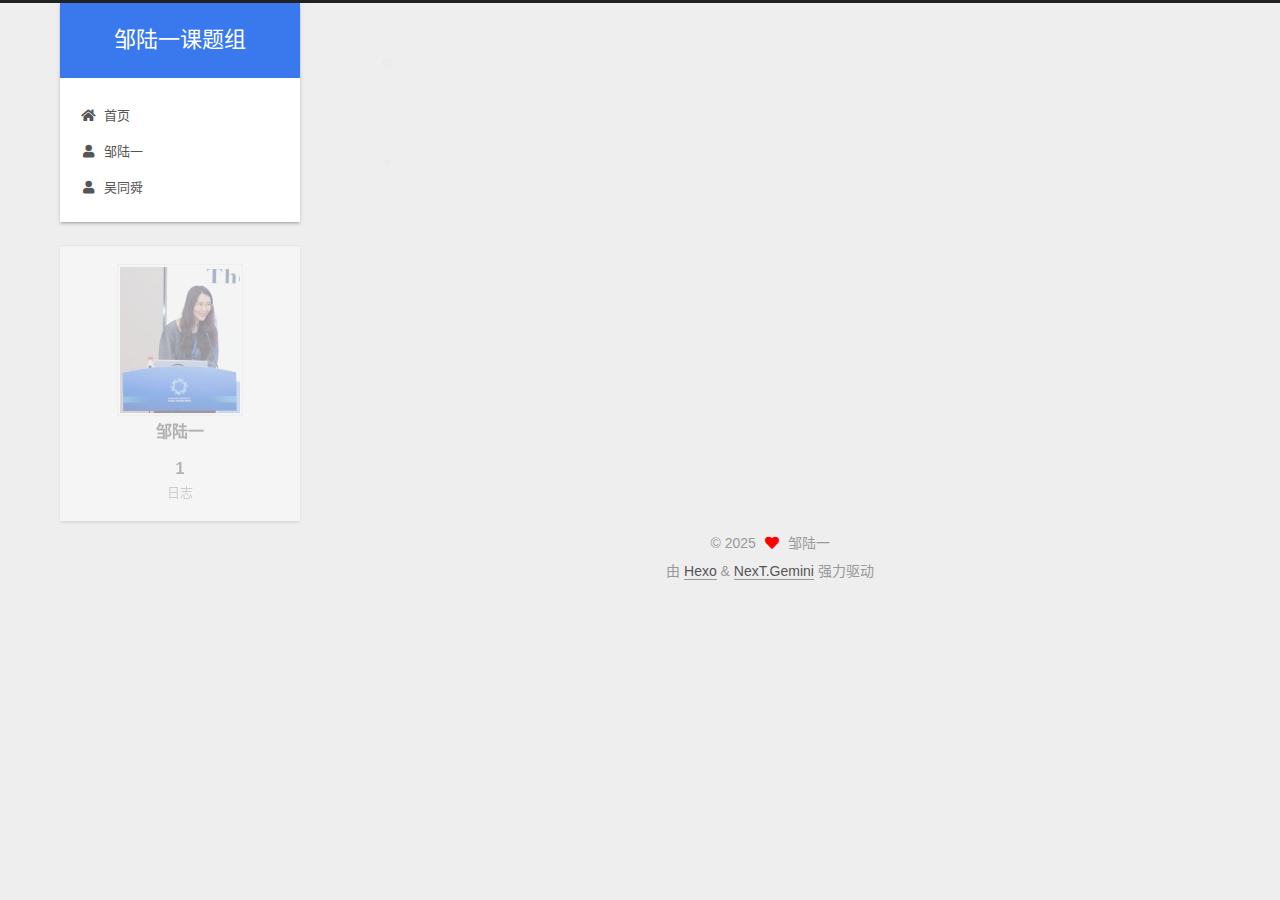
==== commit 6619e0fc: "Site updated: 2025-03-17 15:12:50" ====
--- a/archives/index.html
+++ b/archives/index.html
@@ -174,7 +174,7 @@
       </div>
 
       <div class="post-title">
-          <a class="post-title-link" href="/posts/2025/03/17/Home%20copy/" itemprop="url">
+          <a class="post-title-link" href="/posts/2025/03/17/Home/" itemprop="url">
             <span itemprop="name">邹陆一课题组简介</span>
           </a>
       </div>
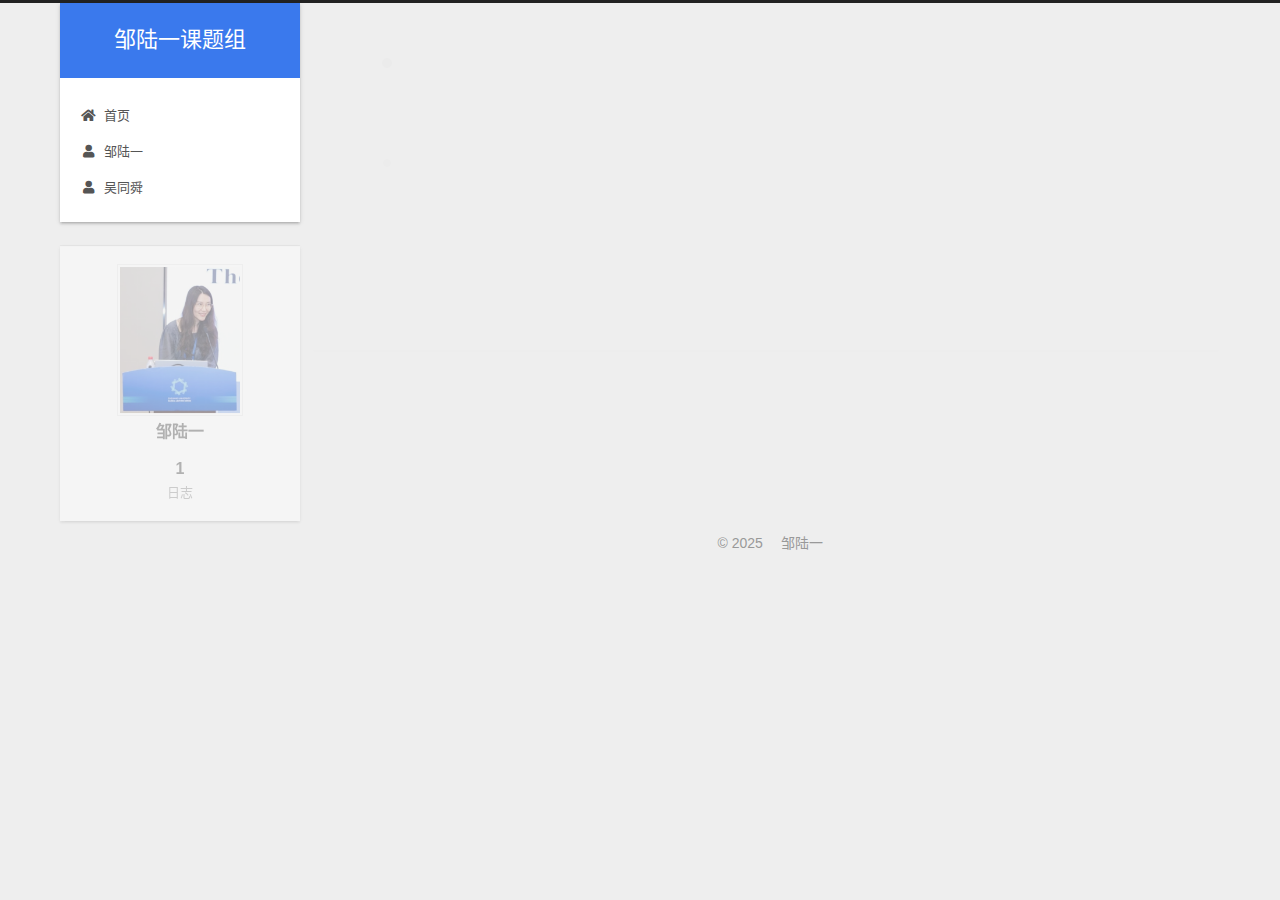
==== commit 94fb4251: "Site updated: 2025-03-18 10:50:37" ====
--- a/archives/index.html
+++ b/archives/index.html
@@ -285,12 +285,10 @@
   &copy; 
   <span itemprop="copyrightYear">2025</span>
   <span class="with-love">
-    <i class="fa fa-heart"></i>
+    <i class=""></i>
   </span>
   <span class="author" itemprop="copyrightHolder">邹陆一</span>
 </div>
-  <div class="powered-by">由 <a href="https://hexo.io/" class="theme-link" rel="noopener" target="_blank">Hexo</a> & <a href="https://theme-next.org/" class="theme-link" rel="noopener" target="_blank">NexT.Gemini</a> 强力驱动
-  </div>
 
         
 
